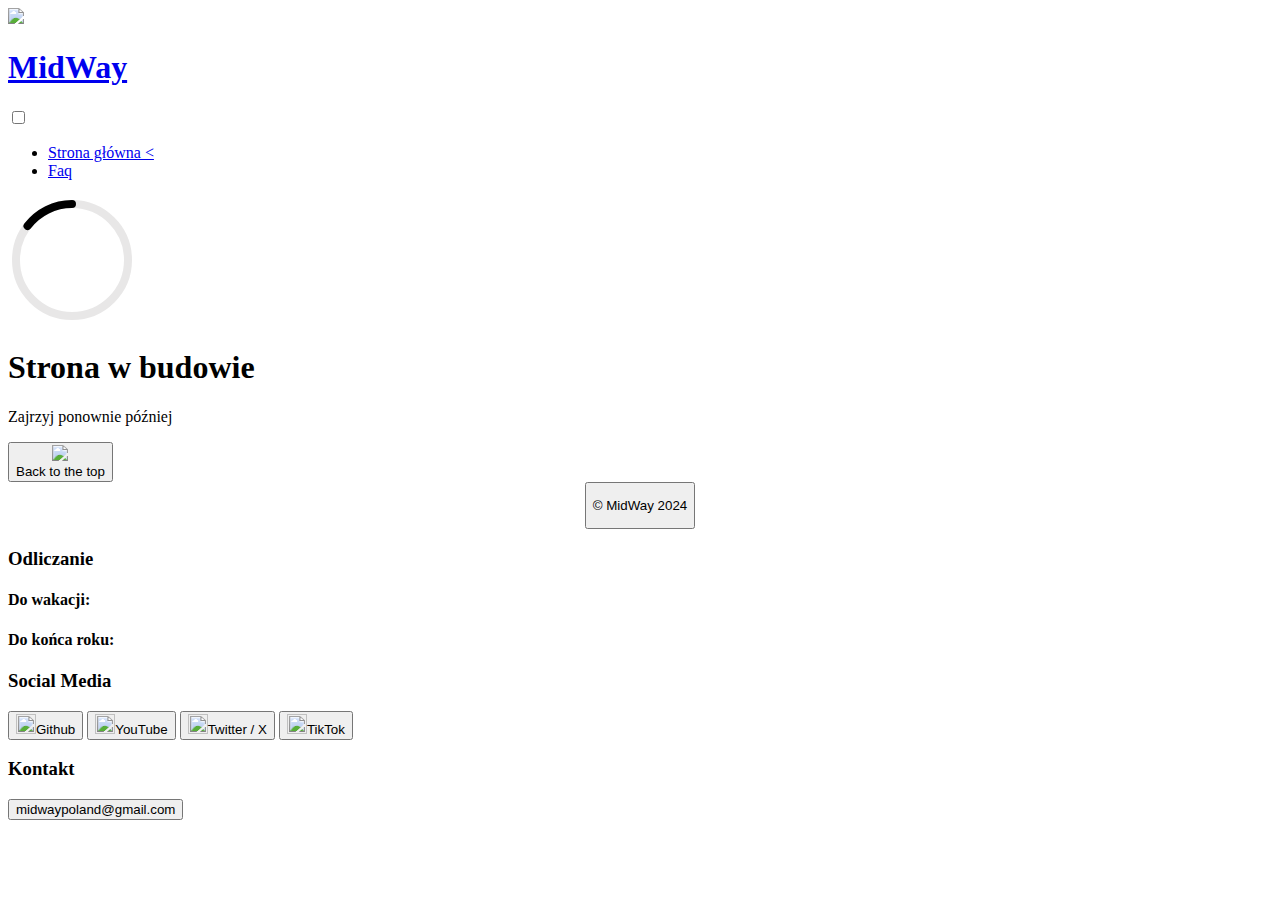
==== index.html @ 460a2e4a "Create index.html" ====
<!DOCTYPE html>
<html lang="pl">
<head>
  <meta charset="UTF-8">
  <meta http-equiv="Cache-Control" content="no-cache, no-store, must-revalidate">
  <link rel="shortcut icon" href="https://resources.midway.ovh/own/midway-small.tiff">
  <meta name="viewport" content="width=device-width, initial-scale=1.0">
  <meta property="og:url" content="https://midway.ovh/">
  <meta property="og:title" content="MidWay - Strona główna">
  <meta property="og:type" content="website">
  <meta property="og:locale" content="pl_PL">
  <meta property="og:site_name" content="Midway">
  <meta property="article:author" content="https://midway.ovh">
  <meta name="theme-color" content="#7d63ff">
  <meta property="og:description" content="Są tu skróty do naszych projektów a także jest tu część dla developerów.&#10;Na stronie znajdziesz też link do status page i listy trello.">
  <meta property="og:image" content="https://resources.midway.ovh/own/midway.tiff">
  <link rel="stylesheet" href="/work-in-progress.css">
  <title>Midway - Strona Główna</title>
  <script src="https://unpkg.com/smooth-scroll"></script>
  
  <link rel="stylesheet" href="https://cdn.jsdelivr.net/npm/sweetalert2@11/dist/sweetalert2.min.css">
  <script src="https://cdn.jsdelivr.net/npm/sweetalert2@11/dist/sweetalert2.all.min.js"></script>

</head>
<body>
  <div id="website">
    <div id="scrollBar"><div id="scrollIndicator"></div></div>
  
  <div id="up">
  
  <div id="Logo">
    <a href="/"><img src="https://resources.midway.ovh/own/midway.tiff" width="50px"><h1>MidWay</a></h1>
  </div>
  <div class="hamburger-menu">
    <input id="menu__toggle" type="checkbox" />
    <label class="menu__btn" for="menu__toggle">
      <span></span>
      </label>
      <ul class="menu__box">
      <li><a class="menu__item" href="/">Strona główna <</a></li>
      <li><a class="menu__item" href="/faq.html">Faq</a></li>
    </ul>
  </div></div>
    
    
  <div id="all">
    <div class="preloader">
        <svg class="loading" role="img" viewbox="0 0 128 128" width="128px" height="128px" xmlns="http://www.w3.org/2000/svg">
            <g fill="none" stroke-linecap="round" stroke-linejoin="round" stroke-width="8">
                <g class="loading__track" stroke="hsla(0,10%,10%,0.1)">
                    <circle cx="64" cy="64" r="56" />
                </g>
                <g class="loading__lines" stroke="currentColor">
                    <g class="loader__wheel" transform="rotate(-90,64,64)">
                        <circle class="loader__wheel-stroke" cx="64" cy="64" r="56" stroke-dasharray="200 351" stroke-dashoffset="251" />
                    </g>
                </g>
            </g>
        </svg>
        </div>
        <div id="text">
          <h1>
            Strona w budowie
          </h1>
          <p>
            Zajrzyj ponownie później
          </p>
        </div>
    </div>
    
    
  <footer>
    <div id="back-to-up"><a href="#up"><button><img src="https://resources.midway.ovh/iconfinder/up_arrow_icon.png" width="20px" class="reverse"> <div class="hide">Back to the top</div></button></a></div>
    <center><a href="/LICENSE"><button><p>© MidWay 2024</p></button></a></center>
    <div id="footer">
      <div id="timers" class="margin">
        <h3>Odliczanie</h3>
        <div class="clock" id="vacationClock">
          <h4 id="vacationTitle">Do wakacji:</h4>
        <p id="vacationTimer"></p>
    </div>
    <div class="clock" id="yearClock">
      <h4>Do końca roku:</h4>
        <p id="yearTimer"></p>
    </div>
      </div>
      <div id="social" class="margin">
        <h3>
          Social Media
        </h3>
        <a href="https://github.com/MidWay-mw"><button><img src="https://resources.midway.ovh/logo/GitHub.png" height="20px" width="20px">Github</button></a>
        <a class="future"><button><img src="https://resources.midway.ovh/logo/YouTube.png" height="20px" width="20px">YouTube</button></a>
        <a class="future"><button><img src="https://resources.midway.ovh/logo/twitter.png" height="20px" width="20px">Twitter / X</button></a>
        <a class="future"><button><img src="https://resources.midway.ovh/logo/tiktok.png" height="20px" width="20px">TikTok</button></a>
      </div>
      <div id="contact" class="margin">
        <h3>
          Kontakt
        </h3>
        <a href="mailto:midwaypoland@gmail.com"><button>midwaypoland@gmail.com</button></a>
      </div>
    </div>
    </footer></div>
  <script src="script.js" defer></script>
  <script src="https://m1dway.statuspage.io/embed/script.js"></script>
  <script src="https://resources.midway.ovh/own/scroll.js" defer></script>
</body>
</html>
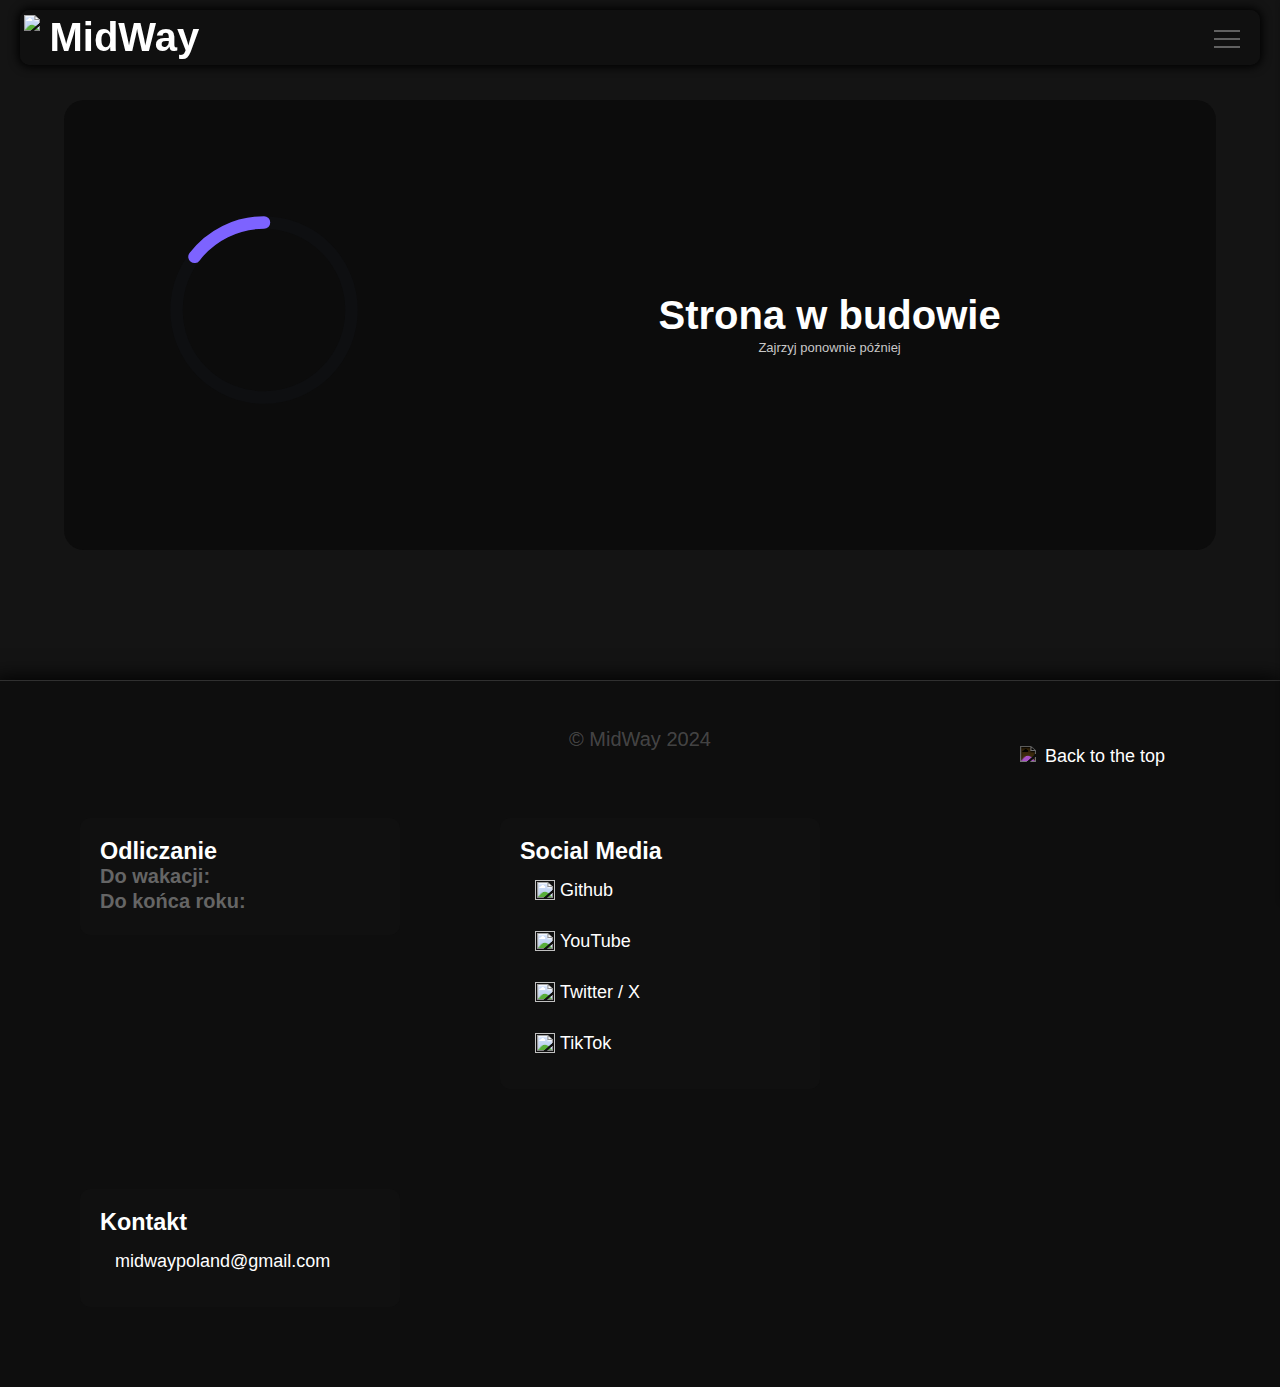
==== commit 80b1fb6e: "Update index.html" ====
--- a/index.html
+++ b/index.html
@@ -6,16 +6,15 @@
   <link rel="shortcut icon" href="https://resources.midway.ovh/own/midway-small.tiff">
   <meta name="viewport" content="width=device-width, initial-scale=1.0">
   <meta property="og:url" content="https://midway.ovh/">
-  <meta property="og:title" content="MidWay - Strona główna">
+  <meta property="og:title" content="MidWay - Strona w budowie!">
   <meta property="og:type" content="website">
   <meta property="og:locale" content="pl_PL">
   <meta property="og:site_name" content="Midway">
   <meta property="article:author" content="https://midway.ovh">
   <meta name="theme-color" content="#7d63ff">
-  <meta property="og:description" content="Są tu skróty do naszych projektów a także jest tu część dla developerów.&#10;Na stronie znajdziesz też link do status page i listy trello.">
   <meta property="og:image" content="https://resources.midway.ovh/own/midway.tiff">
   <link rel="stylesheet" href="/work-in-progress.css">
-  <title>Midway - Strona Główna</title>
+  <title>Midway - Strona w budowie</title>
   <script src="https://unpkg.com/smooth-scroll"></script>
   
   <link rel="stylesheet" href="https://cdn.jsdelivr.net/npm/sweetalert2@11/dist/sweetalert2.min.css">
--- a/work-in-progress.css
+++ b/work-in-progress.css
@@ -0,0 +1,430 @@
+@import url('https://fonts.googleapis.com/css2?family=Encode+Sans+Expanded:wght@100;200;300;400;500;600;700;800;900&display=swap');
+
+body {
+  width: 100%;
+  height: 100%;
+  font-family: Arial, sans-serif;
+  display: flex;
+  flex-direction: column;
+  align-items: center;
+  min-height: 100vh;
+  margin: 0;
+  color: #ffffff;
+  background-color: #141414;
+  overflow-x: hidden;
+}
+a{
+  text-decoration: none;
+  color: #ffffff;
+}
+marqee img {
+  background-color: #101010;
+}
+p{
+  font-size: 13px;
+  color: #ffffff3d;
+  margin: 2px;
+}
+#website{
+  width: 100%;
+  height: 100%;
+  font-family: Arial, sans-serif;
+  display: flex;
+  flex-direction: column;
+  align-items: center;
+  min-height: 100vh;
+  margin: 0;
+  color: #ffffff;
+  background-color: #141414;
+  overflow-x: hidden;
+}
+#denied{
+  cursor: not-allowed;
+}
+hr{
+  width: 80%;
+  margin-top: 30px;
+  height: 0px;
+  border: 1px solid #303030;
+  border-radius:50px;
+}
+:focus {
+     outline: none;
+}
+* {
+    user-select: none;
+}
+/* Hamburger menu ------------------------------------- */
+#menu__toggle {
+  opacity: 0;
+}
+
+#menu__toggle:checked + .menu__btn > span {
+  transform: rotate(45deg);
+}
+
+#menu__toggle:checked + .menu__btn > span::before {
+  top: 0;
+  transform: rotate(0deg);
+}
+
+#menu__toggle:checked + .menu__btn > span::after {
+  top: 0;
+  transform: rotate(90deg);
+}
+
+#menu__toggle:checked ~ .menu__box {
+  right: 0 !important;
+}
+
+.menu__btn {
+  position: fixed;
+  top: 30px;
+  right: 40px;
+  width: 26px;
+  height: 26px;
+  cursor: pointer;
+  z-index: 100000;
+  margin-left: 20px; 
+}
+
+.menu__btn > span,
+.menu__btn > span::before,
+.menu__btn > span::after {
+  display: block;
+  position: absolute;
+  width: 100%;
+  height: 2px;
+  background-color: #616161;
+  transition-duration: .25s;
+}
+
+.menu__btn > span::before {
+  content: '';
+  top: 8px;
+}
+
+.menu__btn > span::after {
+  content: '';
+  top: 16px;
+}
+
+.menu__box {
+  display: block;
+  position: fixed;
+  top: 0;
+  right: -300px;
+  width: 300px;
+  height: 100%;
+  margin: 0;
+  padding: 80px 0;
+  list-style: none;
+  background-color: #161616;
+  box-shadow: 2px 2px 6px rgba(0, 0, 0, .4);
+  transition-duration: .25s;
+  z-index:20000;
+}
+
+.menu__item {
+  display: block;
+  padding: 12px 24px;
+  color: #ffffff;
+  font-family: 'Roboto', sans-serif;
+  font-size: 20px;
+  font-weight: 600;
+  text-decoration: none;
+  transition-duration: .25s;
+}
+
+.menu__item:hover {
+  background-color: #111111;
+}
+.hamburger-menu {
+  height:0px;
+}
+/*Logo (lewy górny) --------------------------------------*/
+#Logo {
+  top: 10px;
+  display: flex;
+  left: 20px;
+  position: absolute;
+  background-color: #101010c2;
+  border-radius: 10px;
+  box-shadow: 0px 0px 10px 2px #000000;
+  position: fixed;
+  z-index: 10000;
+  width: calc(100% - 40px);
+  align-content: center;
+  flex-direction: row;
+  flex-wrap: wrap;
+  align-items: center;
+  padding-left:3.5px;
+  backdrop-filter: blur(10px);
+  height: 55px;
+}
+#Logo h1{
+  margin: 10px;
+}
+#Logo a{
+  height:50px;
+}
+/* work in progress --------------------------------------*/
+* {
+    border: 0;
+    box-sizing: border-box;
+    margin: 0;
+    padding: 0;
+}
+:root {
+    --hue: 223;
+    --fg: hsl(var(--hue),10%,90%);
+    --primary: #7d63ff;
+    --trans-dur: 0.3s;
+    font-size: calc(16px + (20 - 16) * (100vw - 320px) / (1280 - 320));
+}
+.preloader {
+    text-align: center;
+    max-width: 20em;
+    width: 100%;
+}
+.preloader__text {
+    position: relative;
+    height: 1.5em;
+}
+.preloader__msg {
+    animation: msg 0.3s 13.7s linear forwards;
+    position: absolute;
+    width: 100%;
+}
+.preloader__msg--last {
+    animation-direction: reverse;
+    animation-delay: 14s;
+    visibility: hidden;
+}
+.loading {
+    display: block;
+    margin: 0 auto 1.5em auto;
+    width: 10em;
+    height: 10em;
+}
+.loading__lines,
+.loader__wheel,
+.loader__wheel-stroke {
+    animation: loaderLines 5s ease-in-out infinite;
+}
+.loading__lines {
+    stroke: var(--primary);
+}
+.loader__wheel {
+    animation-name: loaderWheel;
+    transform: rotate(-0.25turn);
+    transform-origin: 64px 64px;
+}
+.loader__wheel-stroke {
+    animation-name: loaderWheelStroke
+}
+.loading__track {
+    stroke: hsla(var(--hue),10%,6%,1);
+    transition: stroke var(--trans-dur);
+}
+@keyframes msg {
+    from {
+        opacity: 1;
+        visibility: visible;
+    }
+    99.9% {
+        opacity: 0;
+        visibility: visible;
+    }
+    to {
+        opacity: 0;
+        visibility: hidden;
+    }
+}
+@keyframes loaderWheel {
+    from {
+        transform: rotate(-0.25turn);
+    }
+    to {
+        transform: rotate(2.75turn);
+    }
+}
+@keyframes loaderWheelStroke {
+    from,
+    to {
+        stroke-dashoffset: 51.68;
+    }
+    50% {
+        stroke-dashoffset: 175.84;
+    }
+}
+
+#all{
+  height: 50vh;
+  display: flex;
+  align-items: center;
+  background-color: #0c0c0c;
+  width: 90%;
+  margin: 100px 0px 100px 0px;
+  border-radius: 20px;
+  flex-direction: row;
+  flex-wrap: nowrap;
+  transition-duration: 2s;
+}
+#text{
+  width: 60%;
+  display: flex;
+  margin: 20px;
+  transition-duration: 2s;
+  display: flex;
+  flex-direction: column;
+  align-items: center;
+}
+#text p{
+  color: #c9c8c8;
+  text-decoration: bold;
+}
+@media(min-width: 1300px){
+  .loading{
+    width: 15em;
+    height: 15em
+  }
+  #text{
+    font-size: 25px
+  }
+  #text p{
+    font-size: 17px;
+  }
+  .preloader{
+    margin: 0px 0px 0px 60px;
+  }
+}
+@media(max-width: 1230px){
+  #text{
+    width: 50%;
+  }
+}
+@media(max-width: 930px){
+  #text{
+    width: 40%;
+  }
+}
+@media(max-width: 890px){
+  #text{
+    width: 40%;
+    font-size: 15px;
+  }
+}
+@media(max-width: 750px){
+  #text{
+    width: 40vh;
+    margin: 0px 0px 0px 40px;
+  }
+  .preloader{
+    width: 30%;
+    margin: 0px 0px 0px 30px
+  }
+}
+@media(max-width: 550px){
+  #all{
+    flex-direction: column;
+    height: 50vh;
+  }
+  .preloader{
+    margin: 30px 0px 0px 0px;
+    width: auto;
+  }
+  #text{
+    margin: 0;
+    width: auto;
+  }
+}
+/* animacje ----------------------------------------------*/
+button:active {
+  scale: 0.8;
+}
+button{
+  transition-duration: 0.2s;
+}
+/* footer -----------------------------------------------*/
+footer{
+  background-color: #0e0e0e;
+  width: 100%;
+  padding: 30px;
+  display: flex;
+  flex-direction: column;
+  border-top: 1px solid #303030;
+  margin-top: 30px;
+  box-shadow: -3px 2px 20px 4px #000000;
+  overflow-x: hidden;
+}
+footer button{
+  background-color: #00000000;
+  color: #ffffff;
+  border: none;
+  cursor: pointer;
+  transition-duration: 0.2s !important;
+  padding: 15px;
+  border-radius: 10px;
+  font-size: 18px;
+  display: flex;
+}
+footer button:hover{
+  background-color: #0c0c0c;
+}
+#back-to-up button:hover img{
+  transform: translateY(-5px);
+  transition: transform 0.3s ease;
+}
+.reverse{
+  filter: invert(100%);
+  transition-duration: 0.2s;
+  background-color:none;
+}
+#back-to-up{
+  right: 100px;
+  display: flex;
+  position: absolute;
+  margin:20px 0px 20px 0px;
+}
+@media only screen and (max-width: 700px) {
+  .hide {
+    display: none;
+    
+  }
+  #back-to-up{
+    right: 20px;
+  }
+}
+footer p{
+  font-size: 20px;
+  transition-duration: 0.3s;
+}
+footer button:hover p{
+  color: #ffffff;
+}
+#footer{
+  display: flex;
+  flex-wrap: wrap;
+  align-items: flex-start;
+  flex-direction: row;
+}
+.margin{
+  margin: 50px;
+  width: 320px;
+  padding:20px;
+  background-color: #101010;
+  border-radius: 10px;
+}
+.margin h4{
+  color: #656565;
+}
+.margin p{
+  font-size: 15px;
+}
+footer a{
+  align-items: center;
+}
+footer img{
+  margin-right: 5px;
+}
